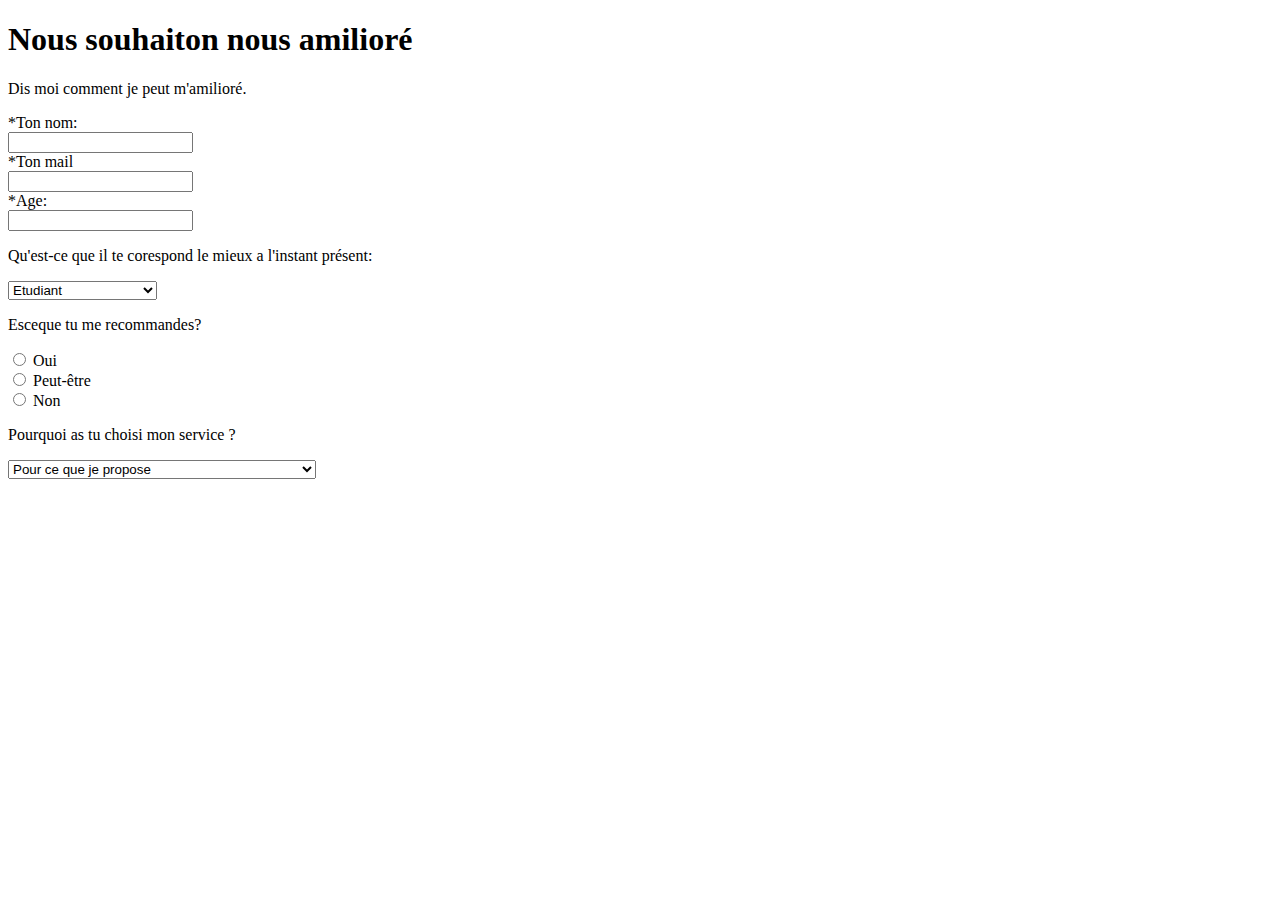
==== contacte.html @ 0cc7daed "premier commit" ====
<!DOCTYPE html>
<html lang="en">
<head>
<meta charset="UTF-8">
<meta name="viewport" content="width=device-width, initial-scale=1.0">
<title>Document</title>


</head>
<body>
<h1>Nous souhaiton nous amilioré</h1>
<p>Dis moi comment je peut m'amilioré.</p>
<form>
<label for="fname">*Ton nom:</label><br>
<input type="text" id="fname" name="fname"><br>
<label for="lname">*Ton mail</label><br>
<input type="text" id="lname" name="lname">
</form>
<label for="lname">*Age:</label><br>
<input type="number" id="age" name="age">
</form>
</form>
<p>Qu'est-ce que il te corespond le mieux a l'instant présent: </p>
<select id="cars" name="cars">
<option value="volvo">Etudiant</option>
<option value="saab">Employé</option>
<option value="fiat">Proféssion libérale</option>
<option value="audi">je ne prefere rien dire</option>
<option value="volvo">Autre</option>
</select>
<p>Esceque tu me recommandes?</p>
<input type="radio" id="male" name="gender" value="male">
<label for="male">Oui</label><br>
<input type="radio" id="female" name="gender" value="female">
<label for="female">Peut-être</label><br>
<input type="radio" id="other" name="gender" value="other">
<label for="other">Non</label>
</form>
<p>Pourquoi as tu choisi mon service ?</p>
<select id="cars" name="cars">
<option value="volvo">Pour ce que je propose</option>
<option value="saab">Pour les différents réalisés</option>
<option value="fiat">Pour recommendation</option>
<option value="audi">Le fait d'être transparents avec ma communauté</option>

</select>






</body>
</html>
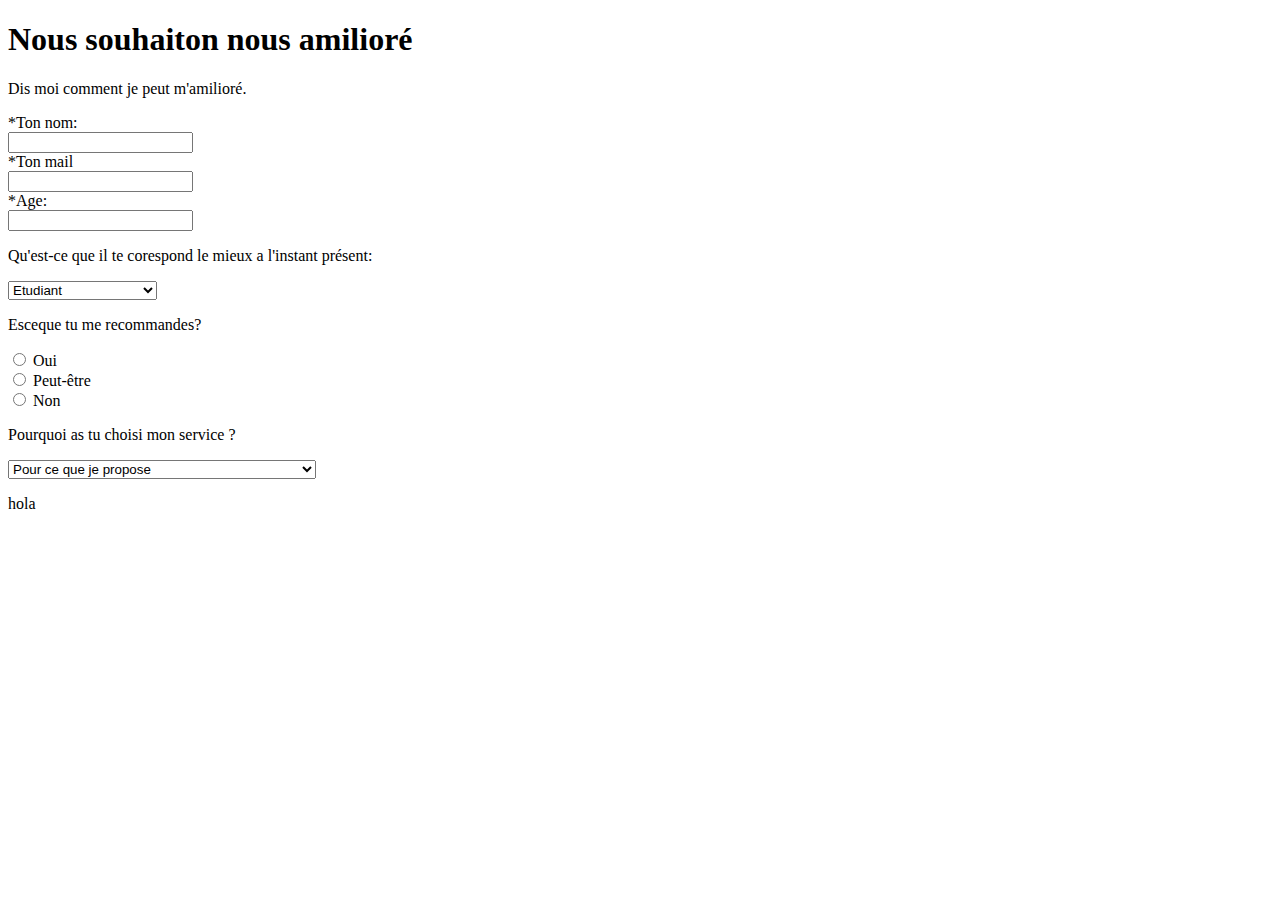
==== commit 7f64dfc2: "semaine 2" ====
--- a/contacte.html
+++ b/contacte.html
@@ -48,6 +48,7 @@
 
 
 
+<p>hola</p>
 
 
 </body>
